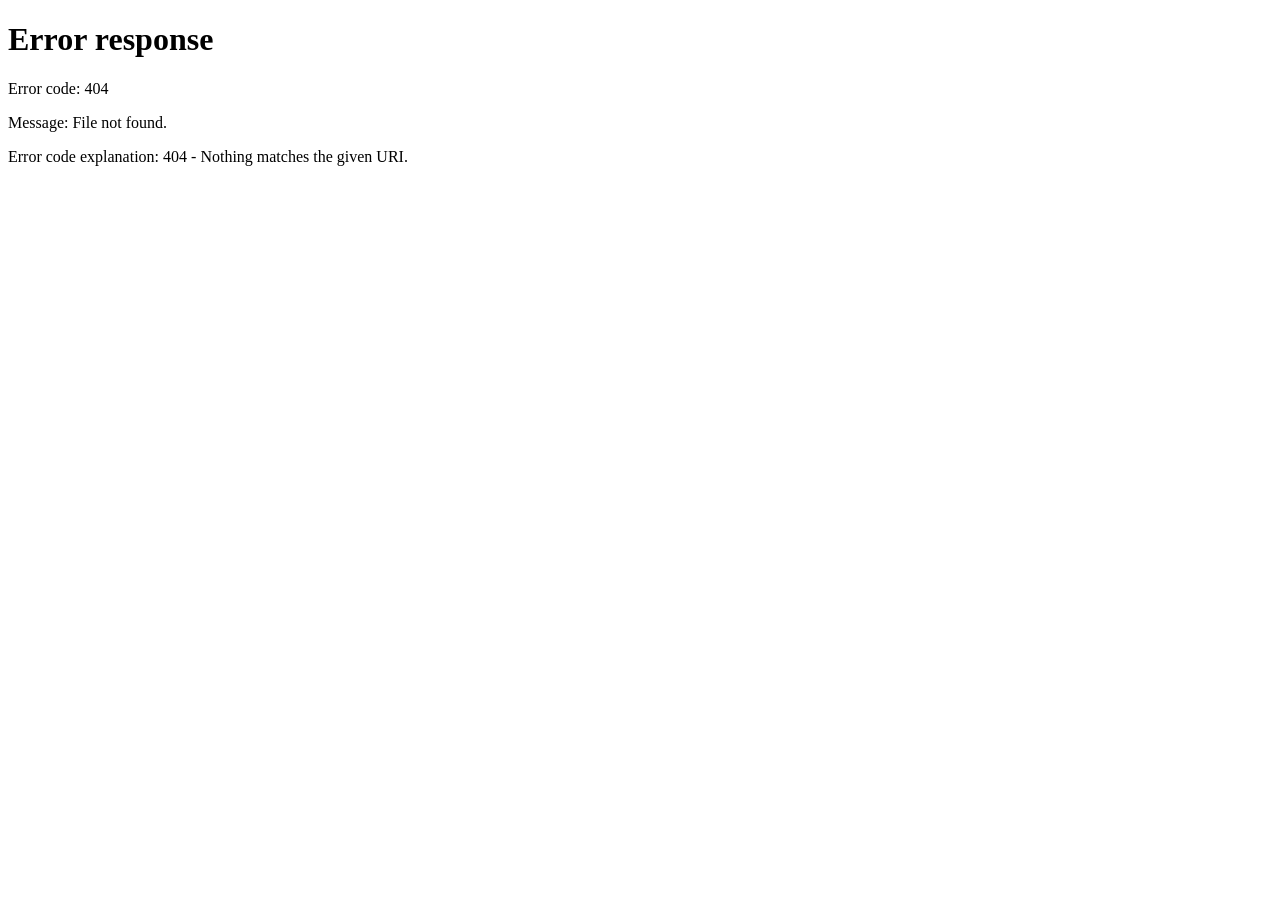
==== static/index.html @ eadec8ec "First commit" ====
<!doctype html>
<html lang="en-US">
  <head>
    <meta charset="utf-8" />
    <meta name="viewport" content="width=device-width" />
    <link href="./css/index.css" rel="stylesheet" />
    <title>Index</title>
    <link rel="preconnect" href="https://fonts.googleapis.com" />
    <link rel="preconnect" href="https://fonts.gstatic.com" crossorigin />
    <link
      href="https://fonts.googleapis.com/css2?family=Bitcount+Single:wght@100..900&display=swap"
      rel="stylesheet" />
  </head>
  <body>
    <script>
    function isLoggedIn() {
      return document.cookie.includes("loggedIn=true");
    }

    if (!isLoggedIn()) {
      window.location.href = "login.html";
    }
    </script>
    <h1>Super cool start page</h1>
    <h2>and i'm not lying</h2>
    <p>here will go hyperlink<br>
    <a href="meme">what a joke</a><br>
    ahh there you are</p>
    <p>also there is a cool sql button<br>
    <a href="button">click!</a><p>
  </body>
</html>
---- static/css/index.css ----
html {
  background-color: #050344;
}
h1 {
  font-size: 60px;
}
h2 {
  font-size: 30px;
}
p {
  margin-top: 300px;
  font-size: 25px;
  line-height: 40px;
  letter-spacing: 0px;
}
body {
  text-align: center;
  width: 800px;
  margin: 0 auto;
  padding: 0 20px 20px 20px;
  color: white;
  font-family: "Bitcount Single", system-ui;
}
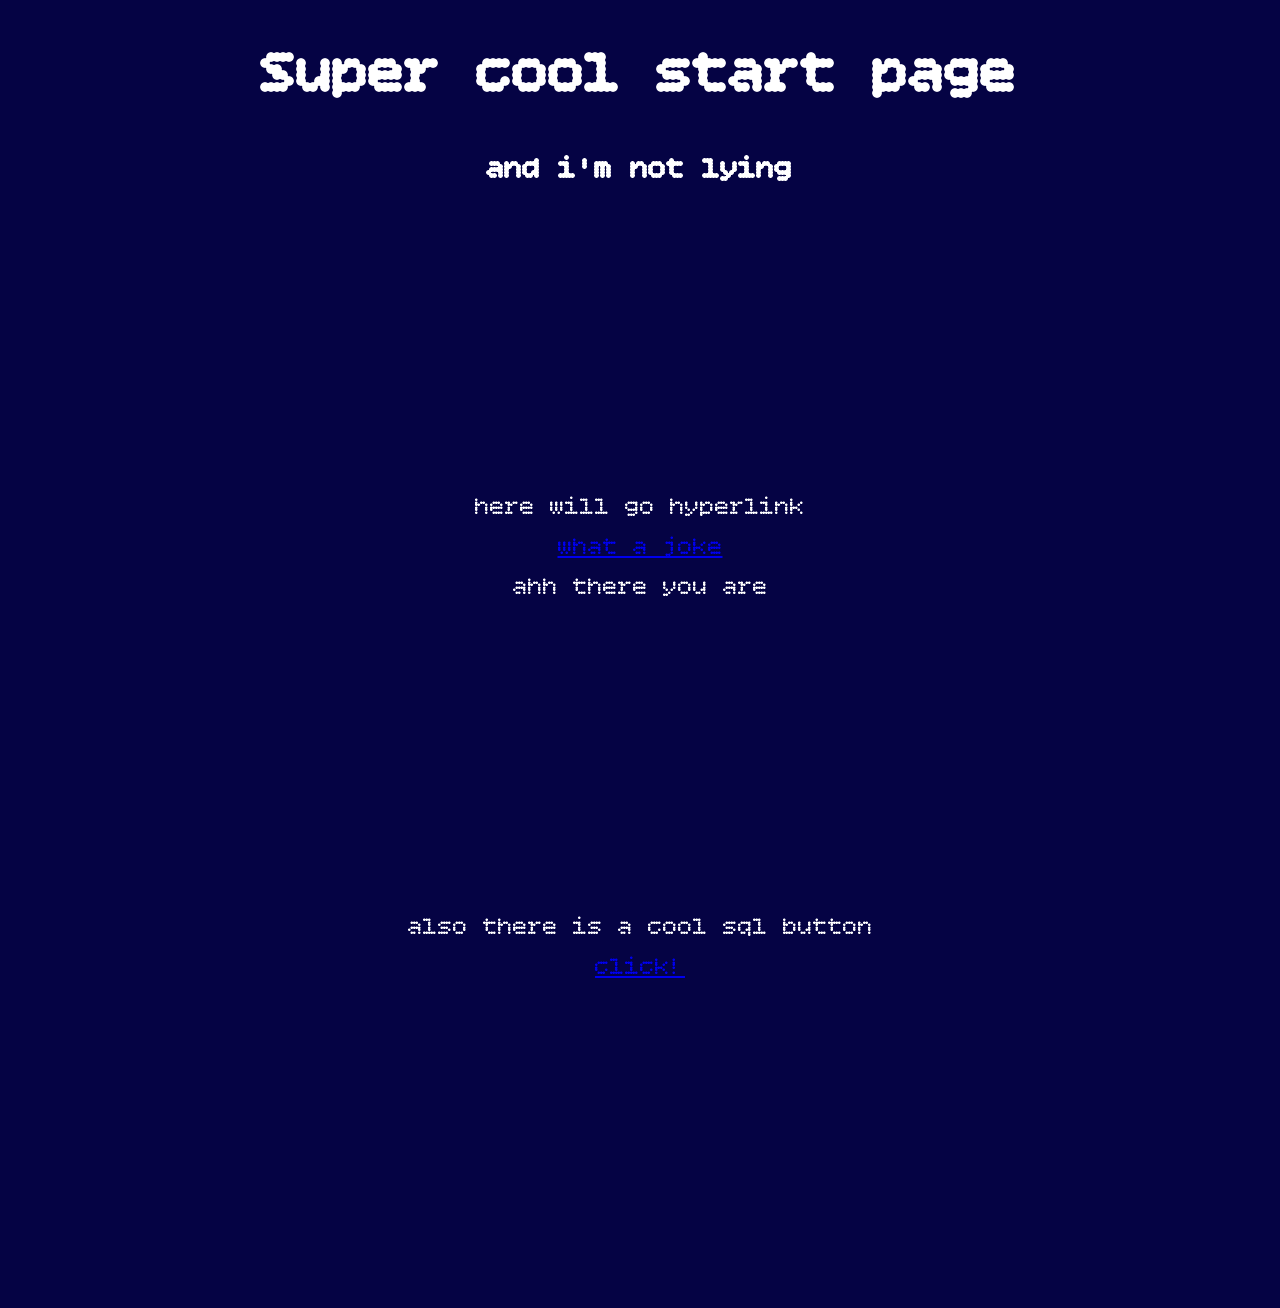
==== commit 6df9c970: "NOW we getting somewhere" ====
--- a/static/index.html
+++ b/static/index.html
@@ -12,15 +12,6 @@
       rel="stylesheet" />
   </head>
   <body>
-    <script>
-    function isLoggedIn() {
-      return document.cookie.includes("loggedIn=true");
-    }
-
-    if (!isLoggedIn()) {
-      window.location.href = "login.html";
-    }
-    </script>
     <h1>Super cool start page</h1>
     <h2>and i'm not lying</h2>
     <p>here will go hyperlink<br>
